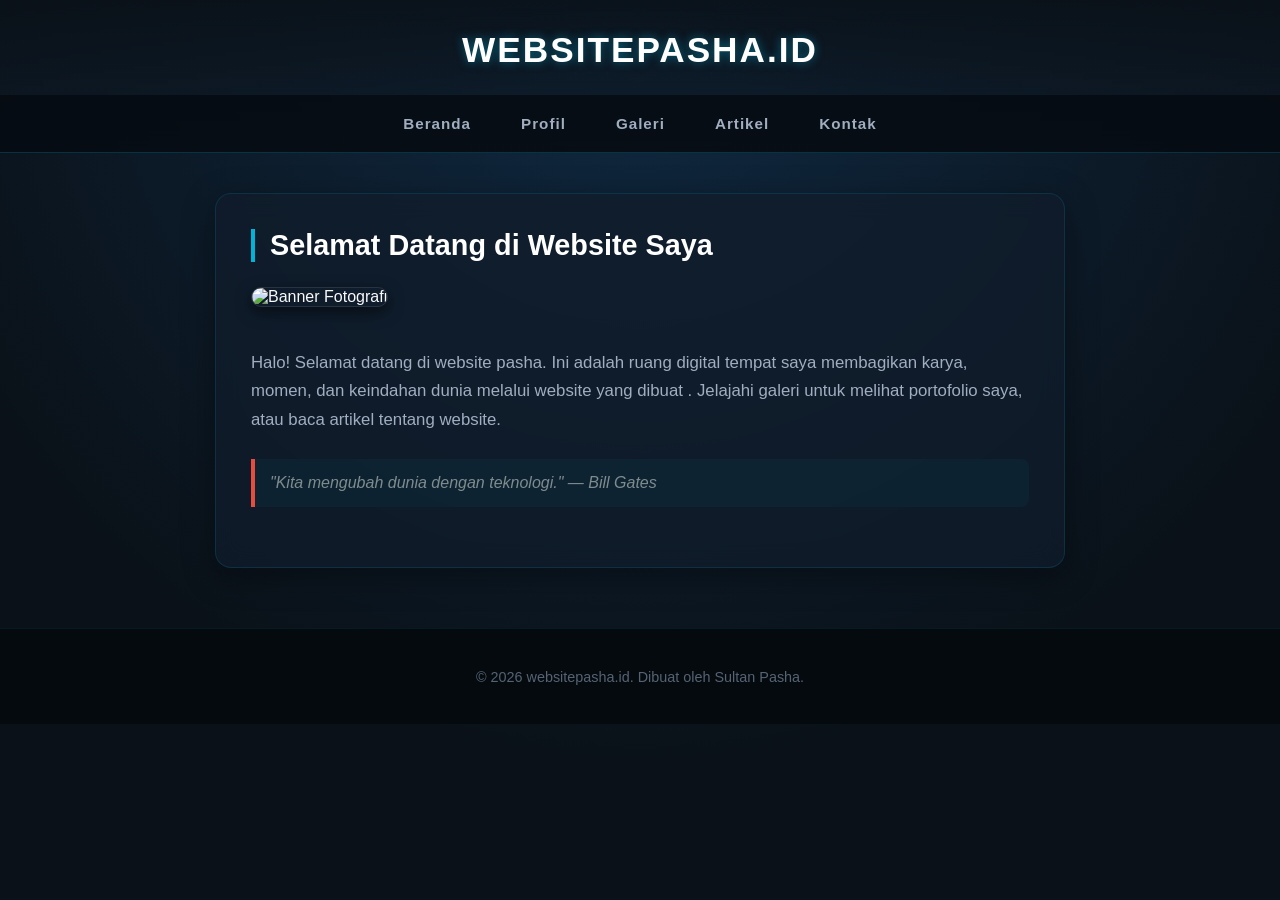
==== index.html @ 8e21190c "Add files via upload" ====
<!DOCTYPE html>
<html lang="id">
<head>
    <meta charset="UTF-8">
    <meta name="viewport" content="width=device-width, initial-scale=1.0">
    <title>websitepasha.id | Beranda</title>
    <link rel="stylesheet" href="Website_Pasha/style.css">
</head>
<body>
    <header>
        <h1>websitepasha.id</h1>
        <nav>
            <a href="index.html">Beranda</a>
            <a href="profil.html">Profil</a>
            <a href="galeri.html">Galeri</a>
            <a href="artikel.html">Artikel</a>
            <a href="kontak.html">Kontak</a>
        </nav>
    </header>

    <main>
        <h2>Selamat Datang di Website Saya</h2>
        <img id="banner-img" src="assets/photograph.jpg" alt="Banner Fotografi">
        
        <p>Halo! Selamat datang di website pasha. Ini adalah ruang digital tempat saya membagikan karya, momen, dan keindahan dunia melalui website yang dibuat . Jelajahi galeri untuk melihat portofolio saya, atau baca artikel tentang website.</p>
        
        <blockquote style="font-style: italic; color: #7f8c8d; border-left: 4px solid #e74c3c; padding-left: 15px;">
            "Kita mengubah dunia dengan teknologi." — Bill Gates
        </blockquote>
    </main>

    <footer>
        <p>&copy; 2026 websitepasha.id. Dibuat oleh Sultan Pasha.</p>
    </footer>
</body>
</html>
---- Website_Pasha/style.css ----
:root {
    --bg-dark: #0a1118;
    --bg-card: rgba(16, 29, 43, 0.75);
    --blue-primary: #0077b6;
    --blue-neon: #00b4d8;
    --blue-glow: #90e0ef;
    --text-light: #f8f9fa;
    --text-gray: #a0aec0;
}

body {
    font-family: 'Segoe UI', Roboto, Helvetica, Arial, sans-serif;
    background-color: var(--bg-dark);
    /* Efek gradasi latar belakang agar tidak datar */
    background-image: radial-gradient(circle at 50% 0%, #102a43 0%, #0a1118 70%);
    margin: 0;
    padding: 0;
    color: var(--text-light);
    min-height: 100vh;
}

header {
    background: linear-gradient(180deg, rgba(10, 17, 24, 0.9) 0%, rgba(16, 29, 43, 0.6) 100%);
    padding-top: 30px;
    border-bottom: 1px solid rgba(0, 180, 216, 0.2);
    backdrop-filter: blur(10px);
}

header h1 {
    margin: 0;
    font-size: 2.2rem;
    letter-spacing: 2px;
    text-transform: uppercase;
    text-align: center;
    color: #fff;
    text-shadow: 0 0 10px rgba(0, 180, 216, 0.5);
}

nav {
    display: flex;
    justify-content: center;
    gap: 10px;
    margin-top: 25px;
    background-color: rgba(5, 10, 15, 0.8);
    padding: 12px 0;
}

nav a {
    color: var(--text-gray);
    text-decoration: none;
    padding: 8px 20px;
    font-weight: 600;
    font-size: 0.95rem;
    letter-spacing: 1px;
    transition: all 0.4s ease;
    position: relative;
}

nav a:hover {
    color: var(--blue-glow);
    text-shadow: 0 0 8px rgba(144, 224, 239, 0.6);
}

nav a::after {
    content: '';
    position: absolute;
    width: 0;
    height: 2px;
    bottom: 0;
    left: 50%;
    background-color: var(--blue-neon);
    transition: all 0.3s ease;
    transform: translateX(-50%);
    box-shadow: 0 0 8px var(--blue-neon);
}

nav a:hover::after {
    width: 80%;
}

main {
    background: var(--bg-card);
    backdrop-filter: blur(12px);
    -webkit-backdrop-filter: blur(12px);
    width: 90%;
    max-width: 850px;
    margin: 40px auto;
    padding: 35px;
    border: 1px solid rgba(0, 180, 216, 0.15);
    border-radius: 16px;
    box-shadow: 0 8px 32px 0 rgba(0, 0, 0, 0.37);
    box-sizing: border-box;
}

main h2 {
    color: #fff;
    font-size: 1.8rem;
    border-left: 4px solid var(--blue-neon);
    padding-left: 15px;
    margin-top: 0;
    margin-bottom: 25px;
}

main h3 {
    color: var(--blue-neon);
    margin-top: 25px;
    font-size: 1.4rem;
}

main p {
    color: var(--text-gray);
    line-height: 1.7;
    font-size: 1.05rem;
}

blockquote {
    font-style: italic;
    color: var(--blue-glow);
    border-left: 4px solid var(--blue-neon);
    padding-left: 15px;
    margin: 25px 0;
    background: rgba(0, 180, 216, 0.05);
    padding: 15px;
    border-radius: 0 8px 8px 0;
}

#banner-img {
    width: 100%;
    height: 350px;
    object-fit: cover;
    border-radius: 12px;
    border: 1px solid rgba(255, 255, 255, 0.1);
    box-shadow: 0 5px 15px rgba(0,0,0,0.5);
    margin-bottom: 25px;
}

.avatar {
    width: 160px;
    height: 160px;
    border-radius: 50%;
    object-fit: cover;
    display: block;
    margin: 0 auto 25px;
    border: 3px solid var(--blue-neon);
    box-shadow: 0 0 20px rgba(0, 180, 216, 0.4);
}

.gallery-grid {
    display: flex;
    flex-wrap: wrap;
    gap: 25px;
    justify-content: space-between;
    margin-top: 30px;
}

.gallery-item {
    width: 48%; 
    background: rgba(10, 17, 24, 0.6);
    border-radius: 10px;
    overflow: hidden;
    border: 1px solid rgba(0, 180, 216, 0.1);
    transition: transform 0.3s ease, border-color 0.3s ease, box-shadow 0.3s ease;
}

.gallery-item:hover {
    transform: translateY(-5px);
    border-color: var(--blue-neon);
    box-shadow: 0 5px 15px rgba(0, 180, 216, 0.3);
}

.gallery-item img {
    width: 100%;
    height: 220px;
    object-fit: cover;
    display: block;
}

.gallery-item p {
    padding: 12px;
    margin: 0;
    font-size: 0.95rem;
    text-align: center;
    color: var(--text-light);
    background: rgba(16, 29, 43, 0.9);
}

table {
    width: 100%;
    border-collapse: collapse;
    margin-top: 25px;
    background: rgba(10, 17, 24, 0.4);
    border-radius: 8px;
    overflow: hidden;
}

th, td {
    padding: 15px;
    text-align: left;
    border-bottom: 1px solid rgba(0, 180, 216, 0.1);
}

th {
    background-color: rgba(0, 119, 182, 0.2);
    color: var(--blue-glow);
    font-weight: 600;
    width: 35%;
}

td {
    color: var(--text-gray);
}

ul {
    padding-left: 20px;
    margin-bottom: 25px;
}

li {
    color: var(--text-gray);
    margin-bottom: 12px;
    line-height: 1.6;
    font-size: 1.05rem;
}

li strong {
    color: var(--blue-glow);
}

li a {
    color: var(--blue-neon);
    text-decoration: none;
    transition: color 0.3s, text-shadow 0.3s;
}

li a:hover {
    color: var(--blue-glow);
    text-shadow: 0 0 5px var(--blue-neon);
}

footer {
    text-align: center;
    padding: 25px;
    background: #050a0f;
    color: #556373;
    font-size: 0.9rem;
    border-top: 1px solid rgba(0, 180, 216, 0.1);
    margin-top: 60px;
}
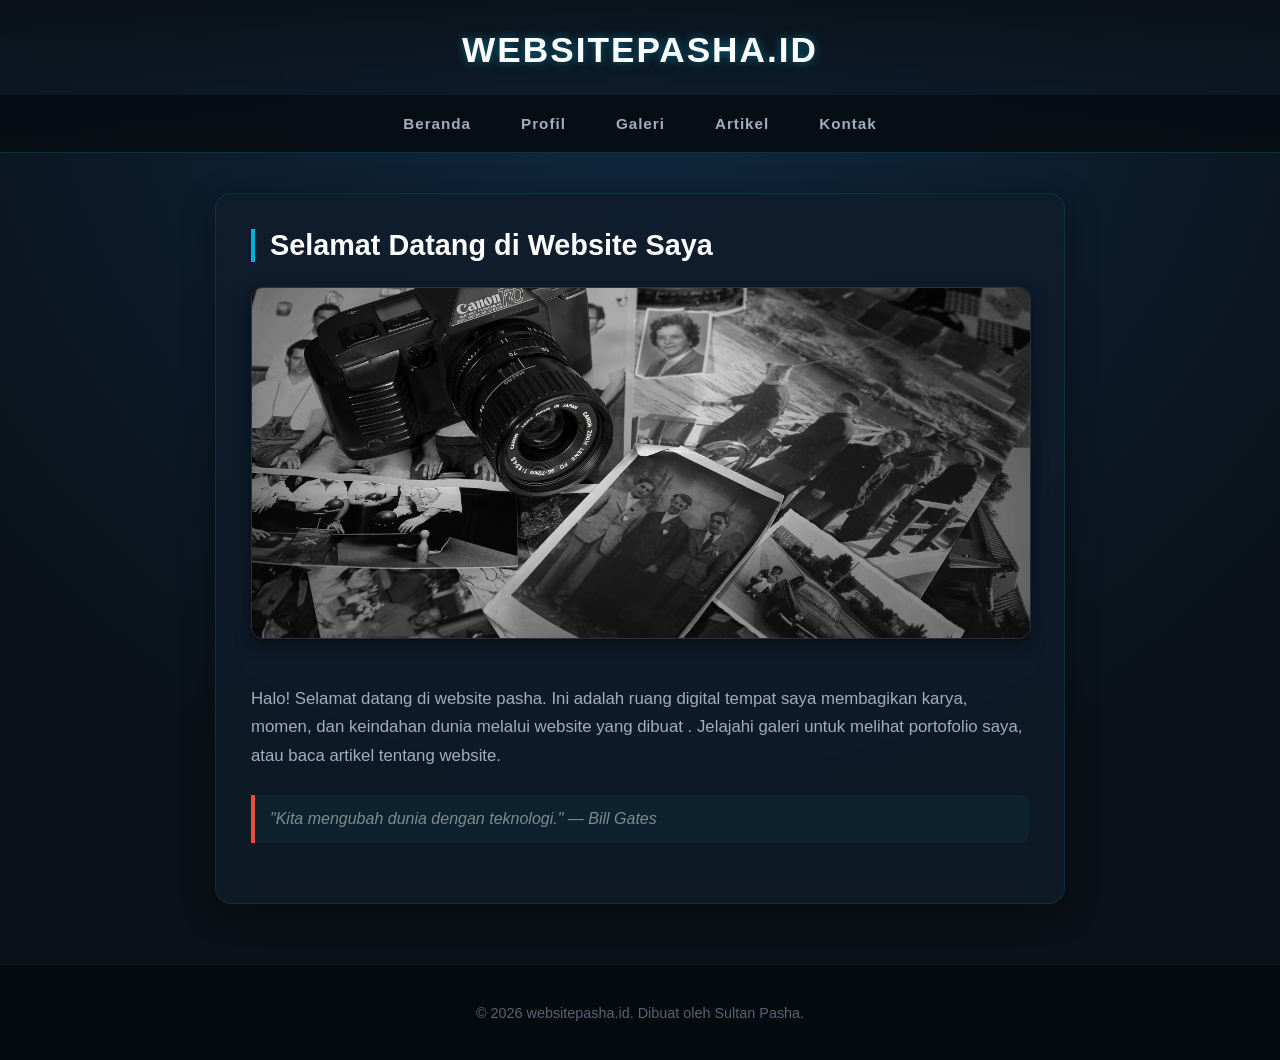
==== commit aa5ba679: "Update index.html" ====
--- a/index.html
+++ b/index.html
@@ -20,7 +20,7 @@
 
     <main>
         <h2>Selamat Datang di Website Saya</h2>
-        <img id="banner-img" src="assets/photograph.jpg" alt="Banner Fotografi">
+        <img id="banner-img" src="Website_Pasha/assets/photograph.jpg" alt="Banner Fotografi">
         
         <p>Halo! Selamat datang di website pasha. Ini adalah ruang digital tempat saya membagikan karya, momen, dan keindahan dunia melalui website yang dibuat . Jelajahi galeri untuk melihat portofolio saya, atau baca artikel tentang website.</p>
         
@@ -33,4 +33,4 @@
         <p>&copy; 2026 websitepasha.id. Dibuat oleh Sultan Pasha.</p>
     </footer>
 </body>
-</html>+</html>
